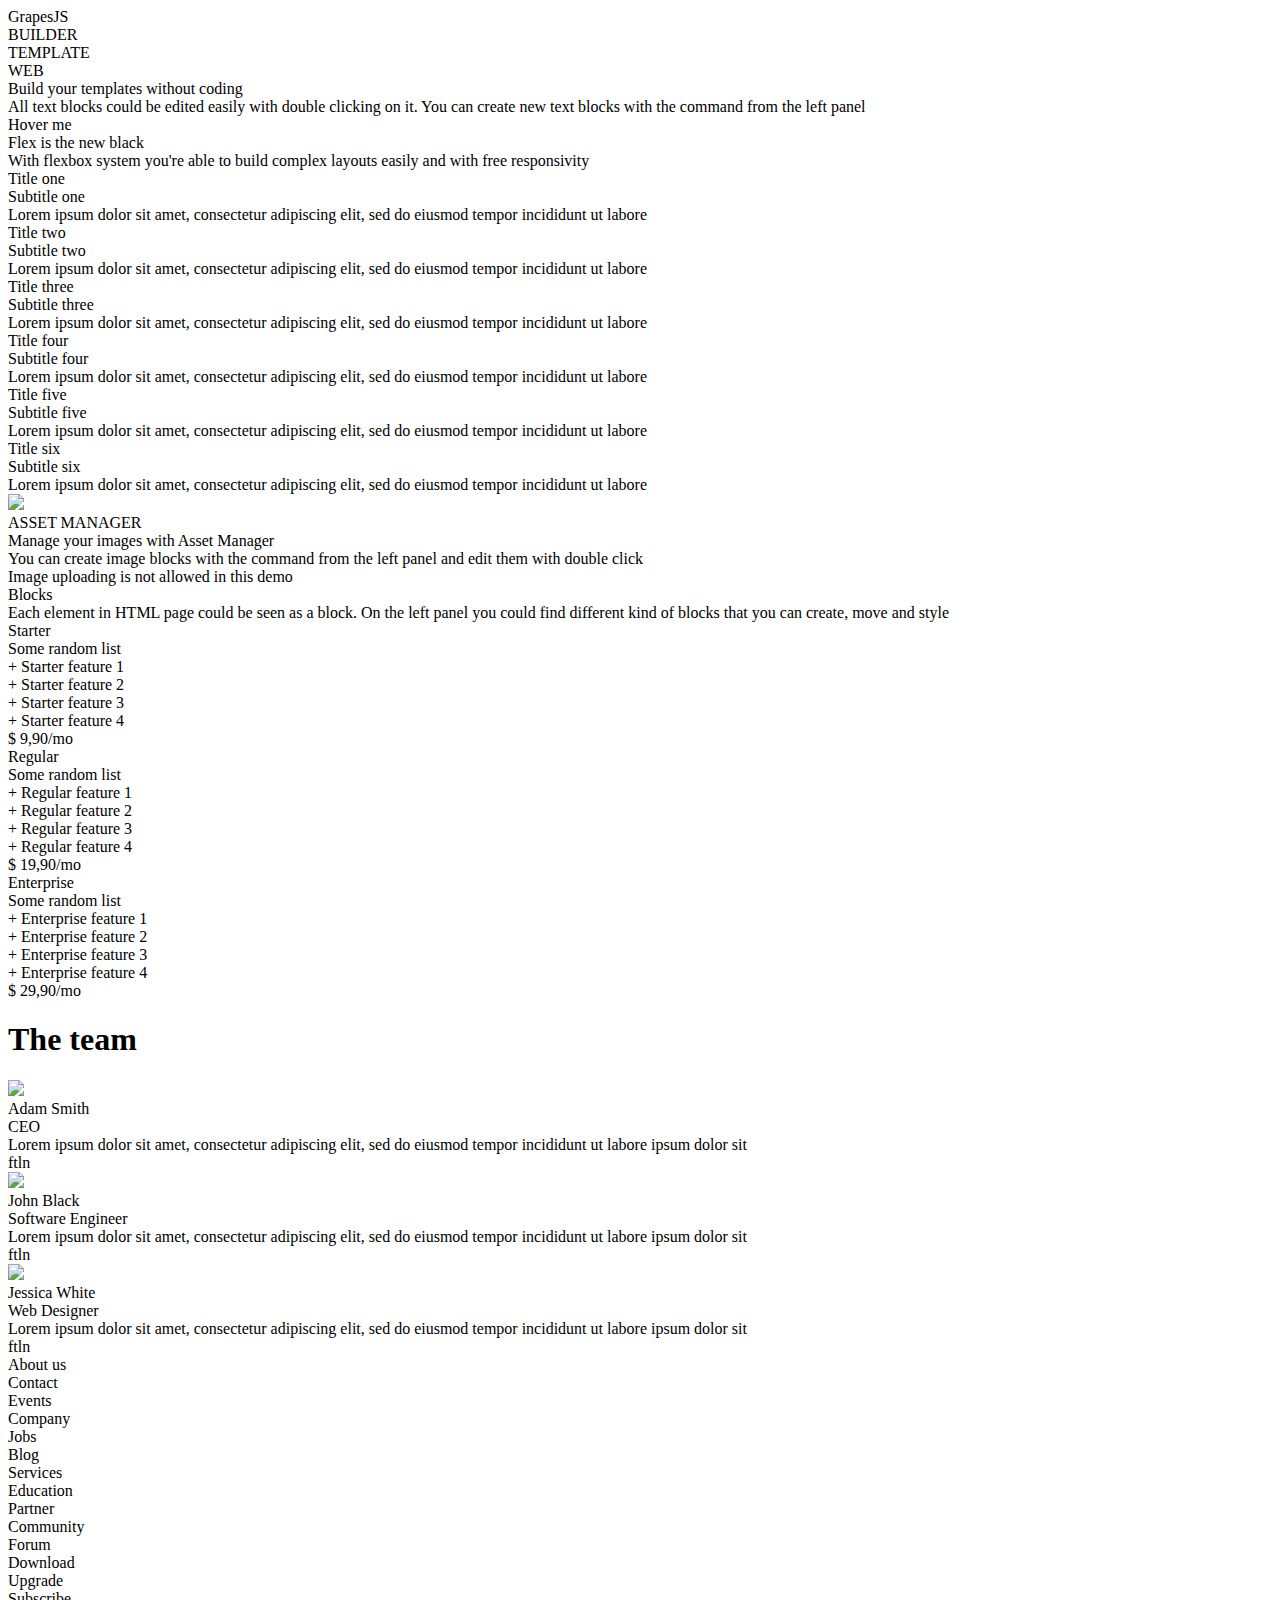
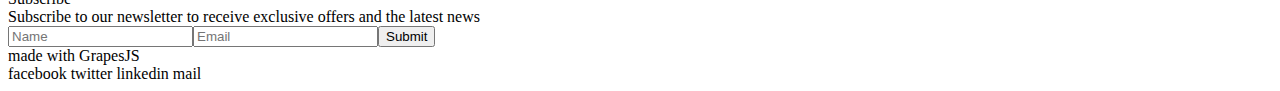
==== index.html @ 8668d69c "Testing GitHub Pages" ====
<!doctype html>
        <html lang="en">
          <head>
            <meta charset="utf-8">
            <link rel="stylesheet" href="./css/style.css">
          </head>
          <body><body><header class="header-banner"><div class="container-width"><div class="logo-container"><div class="logo">GrapesJS</div></div><nav class="menu"><div class="menu-item">BUILDER</div><div class="menu-item">TEMPLATE</div><div class="menu-item">WEB</div></nav><div class="clearfix"></div><div class="lead-title">Build your templates without coding</div><div class="sub-lead-title">All text blocks could be edited easily with double clicking on it. You can create new text blocks with the command from the left panel</div><div class="lead-btn">Hover me</div></div></header><section class="flex-sect"><div class="container-width"><div class="flex-title">Flex is the new black</div><div class="flex-desc">With flexbox system you're able to build complex layouts easily and with free responsivity</div><div class="cards"><div class="card"><div class="card-header"></div><div class="card-body"><div class="card-title">Title one</div><div class="card-sub-title">Subtitle one</div><div class="card-desc">Lorem ipsum dolor sit amet, consectetur adipiscing elit, sed do eiusmod tempor incididunt ut labore</div></div></div><div class="card"><div class="card-header ch2"></div><div class="card-body"><div class="card-title">Title two</div><div class="card-sub-title">Subtitle two</div><div class="card-desc">Lorem ipsum dolor sit amet, consectetur adipiscing elit, sed do eiusmod tempor incididunt ut labore</div></div></div><div class="card"><div class="card-header ch3"></div><div class="card-body"><div class="card-title">Title three</div><div class="card-sub-title">Subtitle three</div><div class="card-desc">Lorem ipsum dolor sit amet, consectetur adipiscing elit, sed do eiusmod tempor incididunt ut labore</div></div></div><div class="card"><div class="card-header ch4"></div><div class="card-body"><div class="card-title">Title four</div><div class="card-sub-title">Subtitle four</div><div class="card-desc">Lorem ipsum dolor sit amet, consectetur adipiscing elit, sed do eiusmod tempor incididunt ut labore</div></div></div><div class="card"><div class="card-header ch5"></div><div class="card-body"><div class="card-title">Title five</div><div class="card-sub-title">Subtitle five</div><div class="card-desc">Lorem ipsum dolor sit amet, consectetur adipiscing elit, sed do eiusmod tempor incididunt ut labore</div></div></div><div class="card"><div class="card-header ch6"></div><div class="card-body"><div class="card-title">Title six</div><div class="card-sub-title">Subtitle six</div><div class="card-desc">Lorem ipsum dolor sit amet, consectetur adipiscing elit, sed do eiusmod tempor incididunt ut labore</div></div></div></div></div></section><section class="am-sect"><div class="container-width"><div class="am-container"><img src="./img/phone-app.png" class="img-phone"/><div class="am-content"><div class="am-pre">ASSET MANAGER</div><div class="am-title">Manage your images with Asset Manager</div><div class="am-desc">You can create image blocks with the command from the left panel and edit them with double click</div><div class="am-post">Image uploading is not allowed in this demo</div></div></div></div></section><section class="blk-sect"><div class="container-width"><div class="blk-title">Blocks</div><div class="blk-desc">Each element in HTML page could be seen as a block. On the left panel you could find different kind of blocks that you can create, move and style</div><div class="price-cards"><div class="price-card-cont"><div class="price-card"><div class="pc-title">Starter</div><div class="pc-desc">Some random list</div><div class="pc-feature odd-feat">+ Starter feature 1</div><div class="pc-feature">+ Starter feature 2</div><div class="pc-feature odd-feat">+ Starter feature 3</div><div class="pc-feature">+ Starter feature 4</div><div class="pc-amount odd-feat">$ 9,90/mo</div></div></div><div class="price-card-cont"><div class="price-card pc-regular"><div class="pc-title">Regular</div><div class="pc-desc">Some random list</div><div class="pc-feature odd-feat">+ Regular feature 1</div><div class="pc-feature">+ Regular feature 2</div><div class="pc-feature odd-feat">+ Regular feature 3</div><div class="pc-feature">+ Regular feature 4</div><div class="pc-amount odd-feat">$ 19,90/mo</div></div></div><div class="price-card-cont"><div class="price-card pc-enterprise"><div class="pc-title">Enterprise</div><div class="pc-desc">Some random list</div><div class="pc-feature odd-feat">+ Enterprise feature 1</div><div class="pc-feature">+ Enterprise feature 2</div><div class="pc-feature odd-feat">+ Enterprise feature 3</div><div class="pc-feature">+ Enterprise feature 4</div><div class="pc-amount odd-feat">$ 29,90/mo</div></div></div></div></div></section><section class="bdg-sect"><div class="container-width"><h1 class="bdg-title">The team</h1><div class="badges"><div class="badge"><div class="badge-header"></div><img src="img/team1.jpg" class="badge-avatar"/><div class="badge-body"><div class="badge-name">Adam Smith</div><div class="badge-role">CEO</div><div class="badge-desc">Lorem ipsum dolor sit amet, consectetur adipiscing elit, sed do eiusmod tempor incididunt ut labore ipsum dolor sit</div></div><div class="badge-foot"><span class="badge-link">f</span><span class="badge-link">t</span><span class="badge-link">ln</span></div></div><div class="badge"><div class="badge-header"></div><img src="img/team2.jpg" class="badge-avatar"/><div class="badge-body"><div class="badge-name">John Black</div><div class="badge-role">Software Engineer</div><div class="badge-desc">Lorem ipsum dolor sit amet, consectetur adipiscing elit, sed do eiusmod tempor incididunt ut labore ipsum dolor sit</div></div><div class="badge-foot"><span class="badge-link">f</span><span class="badge-link">t</span><span class="badge-link">ln</span></div></div><div class="badge"><div class="badge-header"></div><img src="img/team3.jpg" class="badge-avatar"/><div class="badge-body"><div class="badge-name">Jessica White</div><div class="badge-role">Web Designer</div><div class="badge-desc">Lorem ipsum dolor sit amet, consectetur adipiscing elit, sed do eiusmod tempor incididunt ut labore ipsum dolor sit</div></div><div class="badge-foot"><span class="badge-link">f</span><span class="badge-link">t</span><span class="badge-link">ln</span></div></div></div></div></section><footer class="footer-under"><div class="container-width"><div class="footer-container"><div class="foot-lists"><div class="foot-list"><div class="foot-list-title">About us</div><div class="foot-list-item">Contact</div><div class="foot-list-item">Events</div><div class="foot-list-item">Company</div><div class="foot-list-item">Jobs</div><div class="foot-list-item">Blog</div></div><div class="foot-list"><div class="foot-list-title">Services</div><div class="foot-list-item">Education</div><div class="foot-list-item">Partner</div><div class="foot-list-item">Community</div><div class="foot-list-item">Forum</div><div class="foot-list-item">Download</div><div class="foot-list-item">Upgrade</div></div><div class="clearfix"></div></div><div class="form-sub"><div class="foot-form-cont"><div class="foot-form-title">Subscribe</div><div class="foot-form-desc">Subscribe to our newsletter to receive exclusive offers and the latest news</div><input type="text" name="name" placeholder="Name" class="sub-input"/><input type="text" name="email" placeholder="Email" class="sub-input"/><button type="button" class="sub-btn">Submit</button></div></div></div></div><div class="copyright"><div class="container-width"><div class="made-with">
              made with GrapesJS
            </div><div class="foot-social-btns">facebook twitter linkedin mail</div><div class="clearfix"></div></div></div></footer></body></body>
        </html>
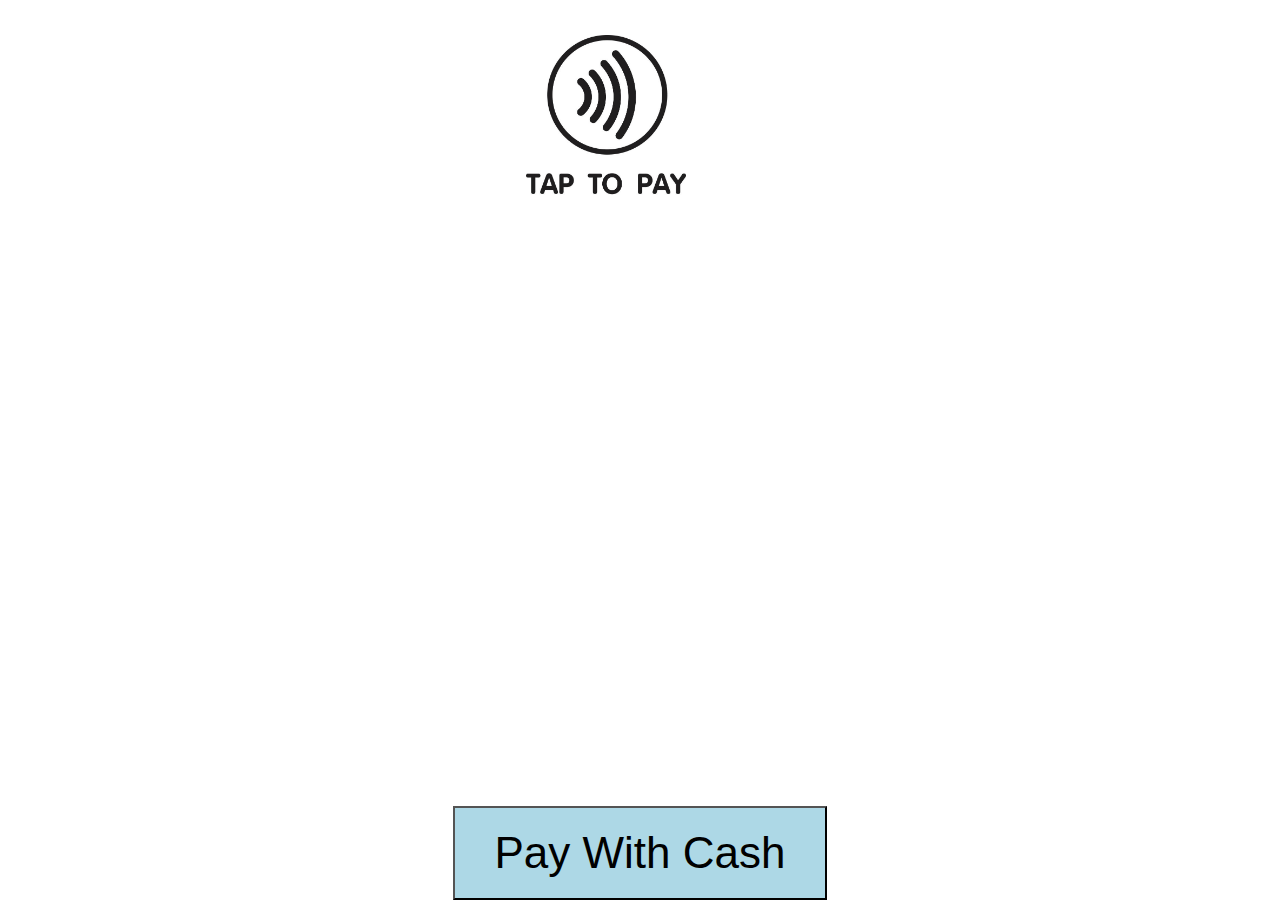
==== commit 7356a4c6: "Update and rename Payment.html to index.html" ====
--- a/index.html
+++ b/index.html
@@ -1,10 +1,43 @@
-<!doctype html>
-        <html lang="en">
-          <head>
-            <meta charset="utf-8">
-            <link rel="stylesheet" href="./css/style.css">
-          </head>
-          <body><body><header class="header-banner"><div class="container-width"><div class="logo-container"><div class="logo">GrapesJS</div></div><nav class="menu"><div class="menu-item">BUILDER</div><div class="menu-item">TEMPLATE</div><div class="menu-item">WEB</div></nav><div class="clearfix"></div><div class="lead-title">Build your templates without coding</div><div class="sub-lead-title">All text blocks could be edited easily with double clicking on it. You can create new text blocks with the command from the left panel</div><div class="lead-btn">Hover me</div></div></header><section class="flex-sect"><div class="container-width"><div class="flex-title">Flex is the new black</div><div class="flex-desc">With flexbox system you're able to build complex layouts easily and with free responsivity</div><div class="cards"><div class="card"><div class="card-header"></div><div class="card-body"><div class="card-title">Title one</div><div class="card-sub-title">Subtitle one</div><div class="card-desc">Lorem ipsum dolor sit amet, consectetur adipiscing elit, sed do eiusmod tempor incididunt ut labore</div></div></div><div class="card"><div class="card-header ch2"></div><div class="card-body"><div class="card-title">Title two</div><div class="card-sub-title">Subtitle two</div><div class="card-desc">Lorem ipsum dolor sit amet, consectetur adipiscing elit, sed do eiusmod tempor incididunt ut labore</div></div></div><div class="card"><div class="card-header ch3"></div><div class="card-body"><div class="card-title">Title three</div><div class="card-sub-title">Subtitle three</div><div class="card-desc">Lorem ipsum dolor sit amet, consectetur adipiscing elit, sed do eiusmod tempor incididunt ut labore</div></div></div><div class="card"><div class="card-header ch4"></div><div class="card-body"><div class="card-title">Title four</div><div class="card-sub-title">Subtitle four</div><div class="card-desc">Lorem ipsum dolor sit amet, consectetur adipiscing elit, sed do eiusmod tempor incididunt ut labore</div></div></div><div class="card"><div class="card-header ch5"></div><div class="card-body"><div class="card-title">Title five</div><div class="card-sub-title">Subtitle five</div><div class="card-desc">Lorem ipsum dolor sit amet, consectetur adipiscing elit, sed do eiusmod tempor incididunt ut labore</div></div></div><div class="card"><div class="card-header ch6"></div><div class="card-body"><div class="card-title">Title six</div><div class="card-sub-title">Subtitle six</div><div class="card-desc">Lorem ipsum dolor sit amet, consectetur adipiscing elit, sed do eiusmod tempor incididunt ut labore</div></div></div></div></div></section><section class="am-sect"><div class="container-width"><div class="am-container"><img src="./img/phone-app.png" class="img-phone"/><div class="am-content"><div class="am-pre">ASSET MANAGER</div><div class="am-title">Manage your images with Asset Manager</div><div class="am-desc">You can create image blocks with the command from the left panel and edit them with double click</div><div class="am-post">Image uploading is not allowed in this demo</div></div></div></div></section><section class="blk-sect"><div class="container-width"><div class="blk-title">Blocks</div><div class="blk-desc">Each element in HTML page could be seen as a block. On the left panel you could find different kind of blocks that you can create, move and style</div><div class="price-cards"><div class="price-card-cont"><div class="price-card"><div class="pc-title">Starter</div><div class="pc-desc">Some random list</div><div class="pc-feature odd-feat">+ Starter feature 1</div><div class="pc-feature">+ Starter feature 2</div><div class="pc-feature odd-feat">+ Starter feature 3</div><div class="pc-feature">+ Starter feature 4</div><div class="pc-amount odd-feat">$ 9,90/mo</div></div></div><div class="price-card-cont"><div class="price-card pc-regular"><div class="pc-title">Regular</div><div class="pc-desc">Some random list</div><div class="pc-feature odd-feat">+ Regular feature 1</div><div class="pc-feature">+ Regular feature 2</div><div class="pc-feature odd-feat">+ Regular feature 3</div><div class="pc-feature">+ Regular feature 4</div><div class="pc-amount odd-feat">$ 19,90/mo</div></div></div><div class="price-card-cont"><div class="price-card pc-enterprise"><div class="pc-title">Enterprise</div><div class="pc-desc">Some random list</div><div class="pc-feature odd-feat">+ Enterprise feature 1</div><div class="pc-feature">+ Enterprise feature 2</div><div class="pc-feature odd-feat">+ Enterprise feature 3</div><div class="pc-feature">+ Enterprise feature 4</div><div class="pc-amount odd-feat">$ 29,90/mo</div></div></div></div></div></section><section class="bdg-sect"><div class="container-width"><h1 class="bdg-title">The team</h1><div class="badges"><div class="badge"><div class="badge-header"></div><img src="img/team1.jpg" class="badge-avatar"/><div class="badge-body"><div class="badge-name">Adam Smith</div><div class="badge-role">CEO</div><div class="badge-desc">Lorem ipsum dolor sit amet, consectetur adipiscing elit, sed do eiusmod tempor incididunt ut labore ipsum dolor sit</div></div><div class="badge-foot"><span class="badge-link">f</span><span class="badge-link">t</span><span class="badge-link">ln</span></div></div><div class="badge"><div class="badge-header"></div><img src="img/team2.jpg" class="badge-avatar"/><div class="badge-body"><div class="badge-name">John Black</div><div class="badge-role">Software Engineer</div><div class="badge-desc">Lorem ipsum dolor sit amet, consectetur adipiscing elit, sed do eiusmod tempor incididunt ut labore ipsum dolor sit</div></div><div class="badge-foot"><span class="badge-link">f</span><span class="badge-link">t</span><span class="badge-link">ln</span></div></div><div class="badge"><div class="badge-header"></div><img src="img/team3.jpg" class="badge-avatar"/><div class="badge-body"><div class="badge-name">Jessica White</div><div class="badge-role">Web Designer</div><div class="badge-desc">Lorem ipsum dolor sit amet, consectetur adipiscing elit, sed do eiusmod tempor incididunt ut labore ipsum dolor sit</div></div><div class="badge-foot"><span class="badge-link">f</span><span class="badge-link">t</span><span class="badge-link">ln</span></div></div></div></div></section><footer class="footer-under"><div class="container-width"><div class="footer-container"><div class="foot-lists"><div class="foot-list"><div class="foot-list-title">About us</div><div class="foot-list-item">Contact</div><div class="foot-list-item">Events</div><div class="foot-list-item">Company</div><div class="foot-list-item">Jobs</div><div class="foot-list-item">Blog</div></div><div class="foot-list"><div class="foot-list-title">Services</div><div class="foot-list-item">Education</div><div class="foot-list-item">Partner</div><div class="foot-list-item">Community</div><div class="foot-list-item">Forum</div><div class="foot-list-item">Download</div><div class="foot-list-item">Upgrade</div></div><div class="clearfix"></div></div><div class="form-sub"><div class="foot-form-cont"><div class="foot-form-title">Subscribe</div><div class="foot-form-desc">Subscribe to our newsletter to receive exclusive offers and the latest news</div><input type="text" name="name" placeholder="Name" class="sub-input"/><input type="text" name="email" placeholder="Email" class="sub-input"/><button type="button" class="sub-btn">Submit</button></div></div></div></div><div class="copyright"><div class="container-width"><div class="made-with">
-              made with GrapesJS
-            </div><div class="foot-social-btns">facebook twitter linkedin mail</div><div class="clearfix"></div></div></div></footer></body></body>
-        </html>+<html>
+<head>
+	<style>
+		body {
+			margin: 0;
+			padding: 0;
+			overflow: hidden;
+			display: flex;
+			flex-direction: column;
+			justify-content: space-between;
+			align-items: center;
+			height: 100vh;
+		}
+		
+		img {
+			width: 70%;
+			height: 55%;
+			object-fit: contain;
+		}
+		
+		.button-container {
+			margin-top: -50px;
+			display: flex;
+			justify-content: center;
+		}
+
+		button {
+			padding: 20px 40px;
+			background-color: lightblue;
+			font-size: 44px;
+			cursor: pointer;
+		}
+	</style>
+</head>
+<body>
+	<a href="touchscreen.html">
+		<img src="Tap2Pay.jpg" alt="Full Page Image">
+	</a>
+	<div class="button-container">
+		<a href="PayCash.html"><button>Pay With Cash</button></a>
+	</div>
+</body>
+</html>
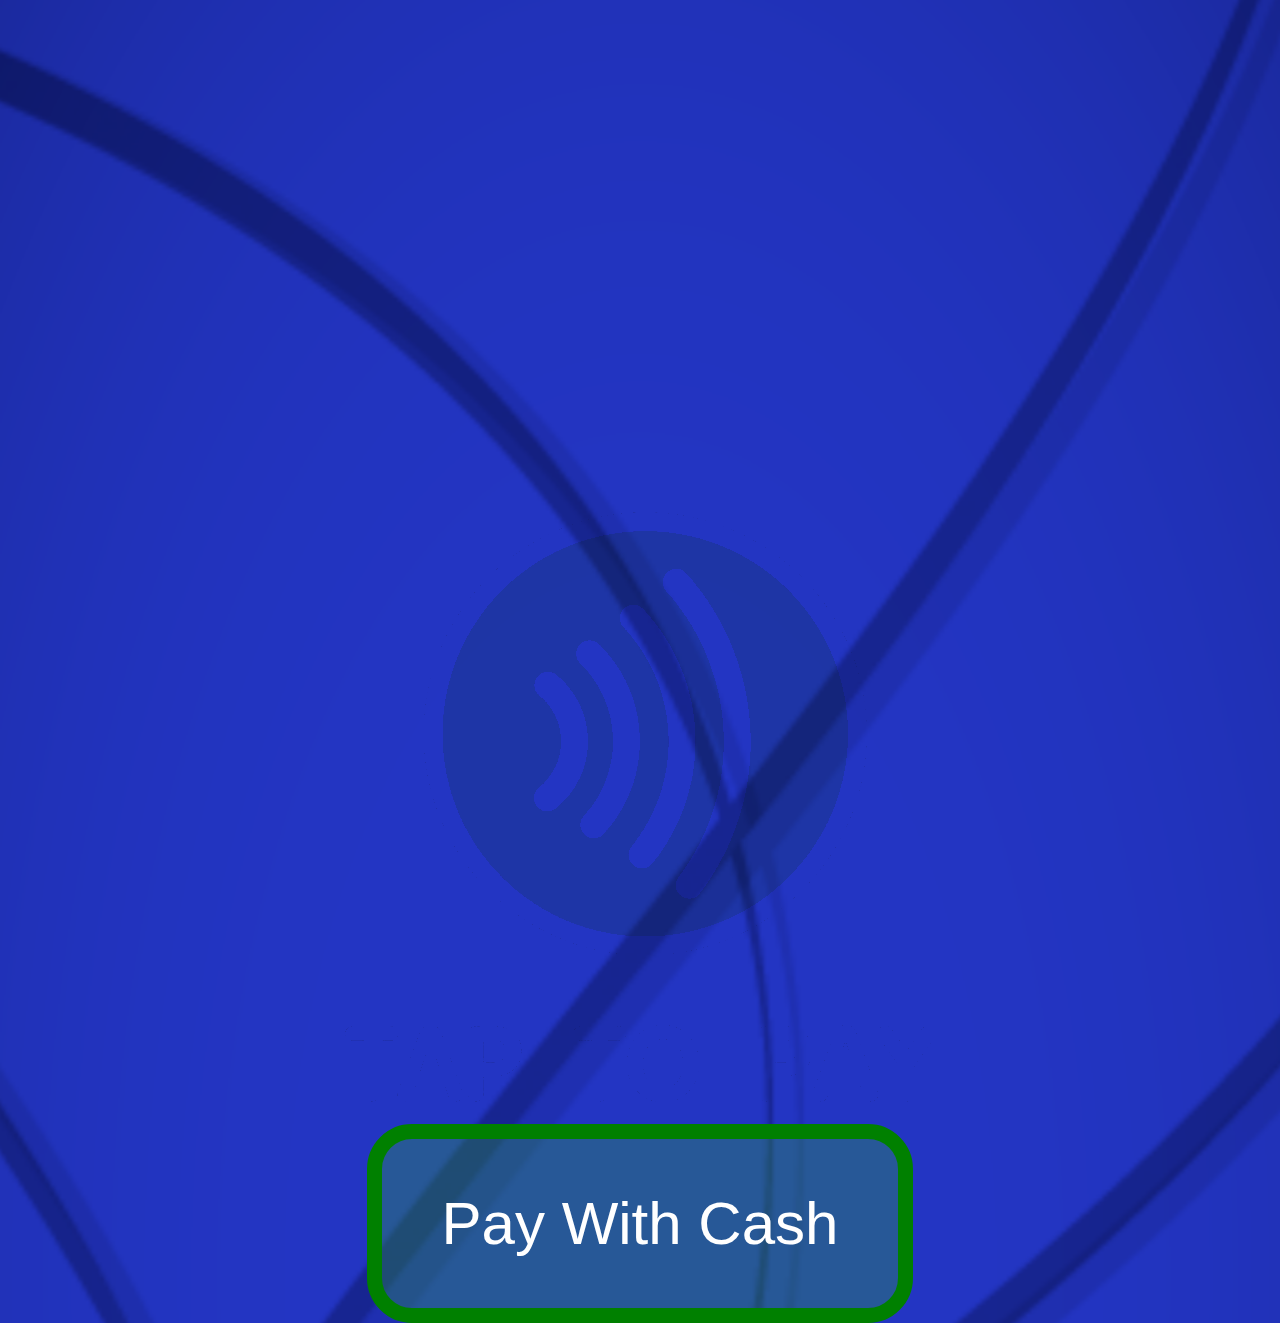
==== commit de8c857b: "Added graphics and modified folder structure." ====
--- a/index.html
+++ b/index.html
@@ -1,43 +1,14 @@
 <html>
 <head>
-	<style>
-		body {
-			margin: 0;
-			padding: 0;
-			overflow: hidden;
-			display: flex;
-			flex-direction: column;
-			justify-content: space-between;
-			align-items: center;
-			height: 100vh;
-		}
-		
-		img {
-			width: 70%;
-			height: 55%;
-			object-fit: contain;
-		}
-		
-		.button-container {
-			margin-top: -50px;
-			display: flex;
-			justify-content: center;
-		}
-
-		button {
-			padding: 20px 40px;
-			background-color: lightblue;
-			font-size: 44px;
-			cursor: pointer;
-		}
-	</style>
+  <meta cahrset="utf-8">
+  <link rel="stylesheet" href="css/index.css">
 </head>
 <body>
-	<a href="touchscreen.html">
-		<img src="Tap2Pay.jpg" alt="Full Page Image">
+	<a id="tap2pay" href="pages/touchscreen.html">
+		<img src="images/Tap2Pay-tpbg-white.png" alt="Full Page Image">
 	</a>
 	<div class="button-container">
-		<a href="PayCash.html"><button>Pay With Cash</button></a>
+		<a href="pages/PayCash.html"><button>Pay With Cash</button></a>
 	</div>
 </body>
 </html>
--- a/css/index.css
+++ b/css/index.css
@@ -0,0 +1,39 @@
+body {
+  margin: 0;
+  padding: 0;                                           
+  overflow: hidden;                                     
+  display: flex;                                        
+  flex-direction: column;                               
+  justify-content: space-between;                       
+  align-items: center;                                  
+  height: 100vh;                                        
+  background-image: url('../images/VendingMachine-BG.png');
+  background-repeat: no-repeat;                         
+  background-attachment: fixed;                         
+  background-size: cover;
+}             
+#tap2pay {
+  margin-top: 40%;
+}
+img {          
+  width: 100%;                                          
+  height: 100%;            
+  object-fit: contain;                                  
+  mix-blend-mode: multiply;
+}                          
+.button-container {  
+  margin-bottom: 40%;     
+  display: flex;          
+  justify-content: center;
+}                         
+button {                            
+  padding: 50px 60px;               
+  border: 15px;                     
+  border-style: solid;              
+  border-radius: 45px;              
+  border-color: green;              
+  background: rgba(51, 170, 51, .3);
+  font-size: 60px;                  
+  color: white;                     
+  cursor: pointer;                  
+}                                   
